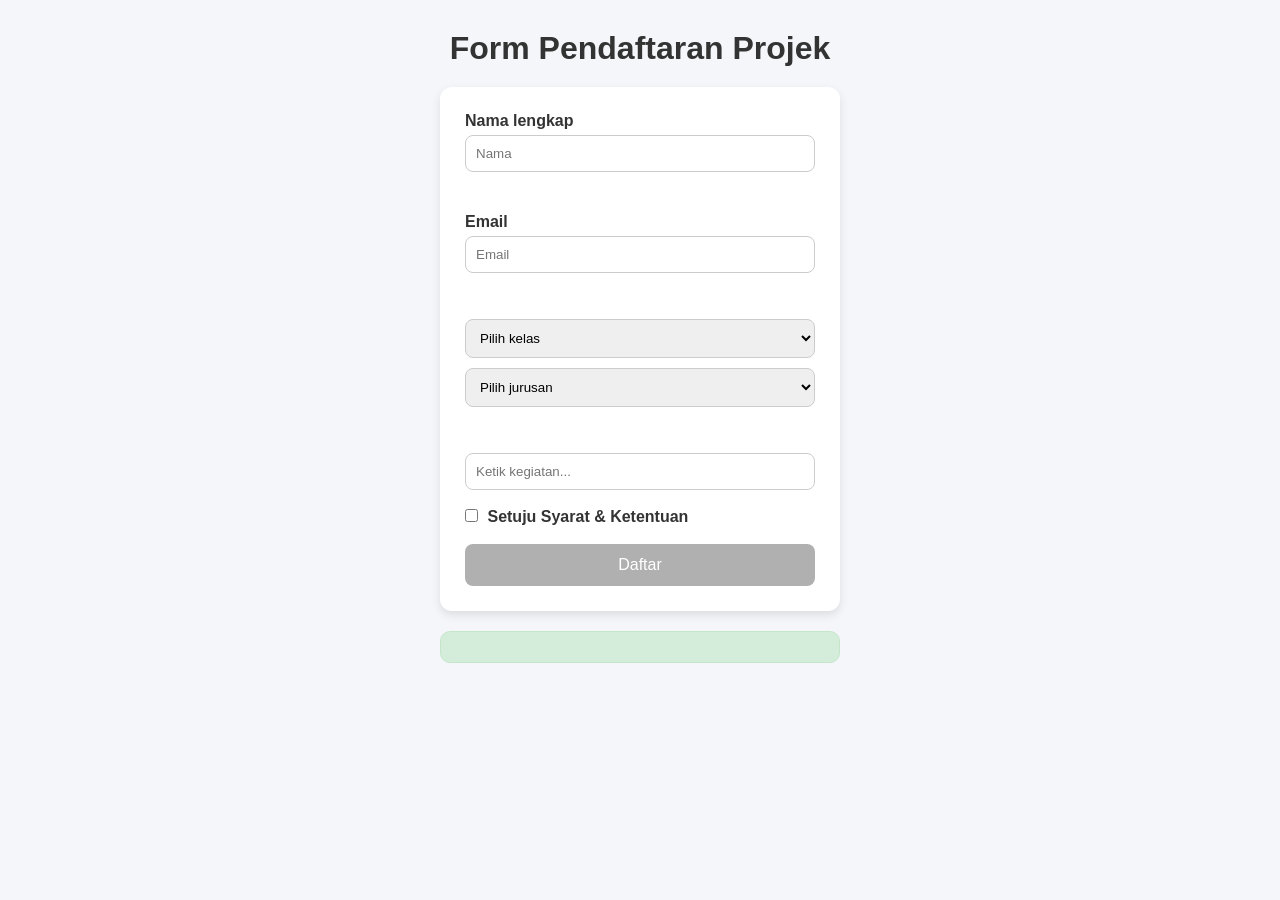
==== index.html @ 4f8e84f2 "project-fase-1" ====
<!DOCTYPE html>
    <html lang="en">
    <head>
        <meta charset="UTF-8">
        <meta name="viewport" content="width=device-width, initial-scale=1.0">
        <title>Form</title>

        <link rel="stylesheet" href="css/style.css">
    </head>
    <body>
        <h1> Form Pendaftaran Projek </h1>
            <!DOCTYPE html>
        <html lang="en">
        <head>
            <meta charset="UTF-8">
            <meta name="viewport" content="width=device-width, initial-scale=1.0">
            <title>form</title>
        </head>
        <body>


            <form id="form">
        <div class="form-group">
        <label for="nama">Nama lengkap</label>
        <br>
        <input type="text" id="nama" placeholder="Nama">
         <br>
        <small id="errorNama" style="color: red;"></small>
        <br><br>
        </div>

        <label for="email">Email</label>
        <br>
        <input type="email" id="email" placeholder="Email">
        <br>
        <small id="errorEmail" style="color: red;"></small>
        <br><br>

        <select id="kelas">
             <option value="disable select">Pilih kelas</option>
             <option value="10">10</option>
             <option value="11">11</option>
             <option value="12">12</option>
        </select>
        <small id="error-kelas" style="color: red;"></small>
        
        <select id="jurusan">
             <option value="disable select">Pilih jurusan</option>
             <option value="rpl">RPL</option>
             <option value="tkj">TKJ</option>
             <option value="pf">PF</option>
             <option value="tja">TJA</option>
        </select>
        <br>

        <small id="errorJurusan" style="color: red;"></small>
        <br><br>

        <input type="text" id="kegiatan" placeholder="Ketik kegiatan..."> 
        <br><br>

            <input type="checkbox" id="setuju">
            <label for="setuju">Setuju Syarat & Ketentuan</label>
            <br><br>

        <button type="submit" id="submit" disabled >Daftar</button>
        </form>

        <div id="hasil"></div>
        
        <script src="js/script.js"></script>
 
        </body>
        </html>
---- css/style.css ----
* {
    margin: 0;
    padding: 0;
    box-sizing: border-box;
}

body {
    font-family: Arial, sans-serif;
    background-color: #f4f6f9;
    display: flex;
    flex-direction: column;
    align-items: center;
    padding: 30px;
}

h1 {
    margin-bottom: 20px;
    color: #333;
}

form {
    background-color: white;
    padding: 25px;
    border-radius: 12px;
    box-shadow: 0 4px 10px rgba(0, 0, 0, 0.1);
    width: 400px;
}

label {
    font-weight: bold;
    color: #333;
}

input[type="text"],
input[type="email"],
select {
    width: 100%;
    padding: 10px;
    margin-top: 5px;
    border: 1px solid #ccc;
    border-radius: 8px;
    outline: none;
    transition: 0.3s;
}

input[type="text"]:focus,
input[type="email"]:focus,
select:focus {
    border-color: #007bff;
}

small {
    display: block;
    margin-top: 5px;
    font-size: 13px;
}

input[type="checkbox"] {
    margin-right: 5px;
}

button {
    width: 100%;
    padding: 12px;
    border: none;
    border-radius: 8px;
    background-color: #007bff;
    color: white;
    font-size: 16px;
    cursor: pointer;
    transition: 0.3s;
}

button:hover:not(:disabled) {
    background-color: #0056b3;
}

button:disabled {
    background-color: #b0b0b0;
    cursor: not-allowed;
}

#hasil {
    width: 400px;
    margin-top: 20px;
    padding: 15px;
    border-radius: 10px;
    background-color: #d4edda;
    color: #155724;
    border: 1px solid #c3e6cb;
}

#hasil h3 {
    margin-bottom: 10px;
}

#hasil p {
    margin: 5px 0;
}
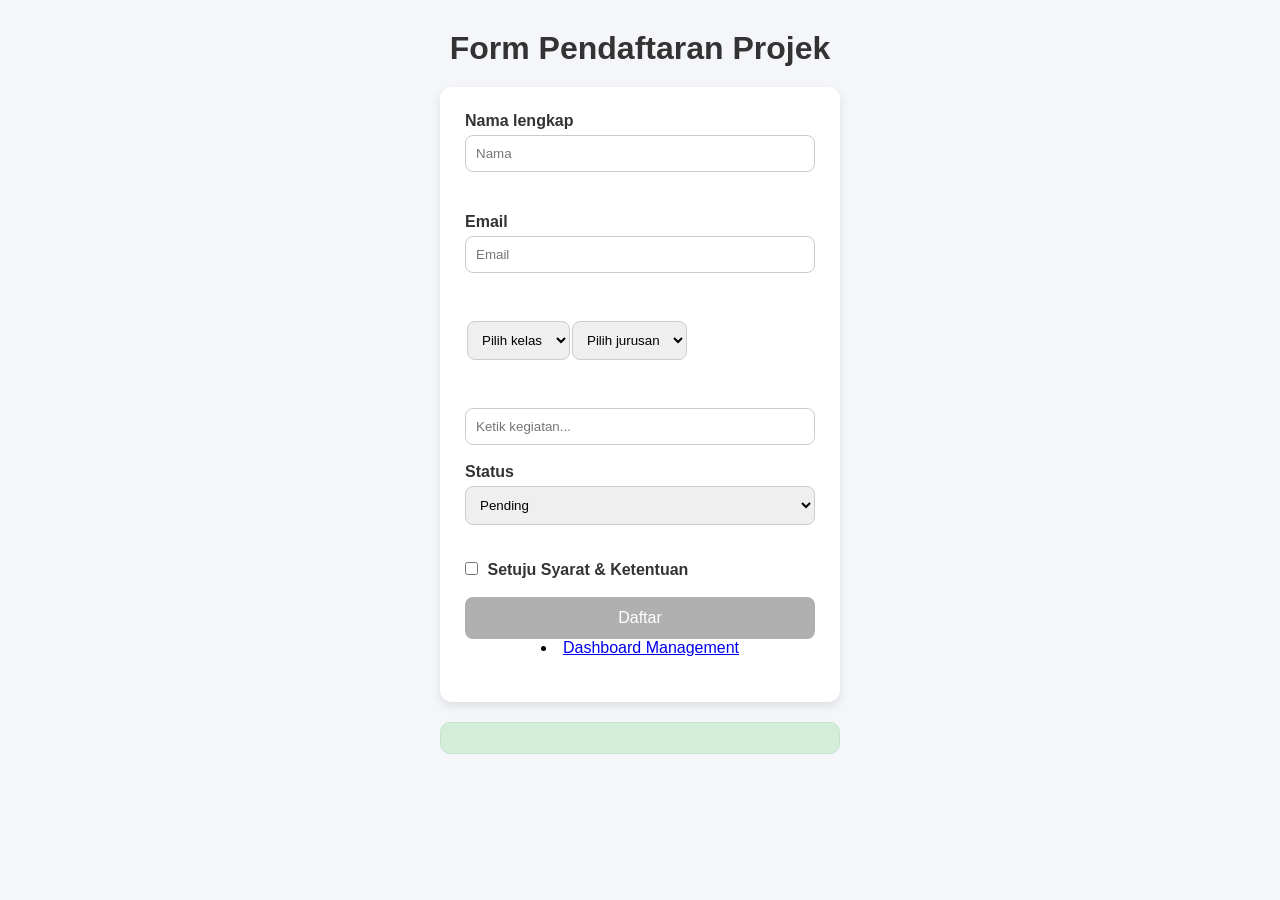
==== commit 1677e8e6: "penambahan dashboard" ====
--- a/index.html
+++ b/index.html
@@ -36,27 +36,47 @@
         <small id="errorEmail" style="color: red;"></small>
         <br><br>
 
-        <select id="kelas">
-             <option value="disable select">Pilih kelas</option>
-             <option value="10">10</option>
-             <option value="11">11</option>
-             <option value="12">12</option>
-        </select>
-        <small id="error-kelas" style="color: red;"></small>
+        <table>
+            <tr>
+                <td>
+                    <select id="kelas">
+                        <option value="disable select">Pilih kelas</option>
+                        <option value="10">10</option>
+                        <option value="11">11</option>
+                        <option value="12">12</option>
+                    </select>    
+                    <small id="error-kelas" style="color: red;"></small>
+                </td>
+                <td> 
+                    <select id="jurusan">
+                        <option value="disable select">Pilih jurusan</option>
+                        <option value="rpl">RPL</option>
+                        <option value="tkj">TKJ</option>
+                        <option value="pf">PF</option>
+                        <option value="tja">TJA</option>
+                    </select>
+                    
+                    <small id="errorJurusan" style="color: red;"></small>
+
+                </td>    
+            </tr>
+        </table>    
         
-        <select id="jurusan">
-             <option value="disable select">Pilih jurusan</option>
-             <option value="rpl">RPL</option>
-             <option value="tkj">TKJ</option>
-             <option value="pf">PF</option>
-             <option value="tja">TJA</option>
-        </select>
-        <br>
-
-        <small id="errorJurusan" style="color: red;"></small>
+        <br><br>
+        <input type="text" id="kegiatan" placeholder="Ketik kegiatan..."> 
         <br><br>
 
-        <input type="text" id="kegiatan" placeholder="Ketik kegiatan..."> 
+        <input type="hidden" id="editId">
+
+        <div id="StatusGroup">
+            <label for="inputStatus">Status</label>
+            <br>
+            <select id="inputStatus">
+                <option value="pending">Pending</option>
+                <option value="approve">Approve</option>
+                <option value="reject">Reject</option>
+            </select>
+        </div>
         <br><br>
 
             <input type="checkbox" id="setuju">
@@ -64,11 +84,25 @@
             <br><br>
 
         <button type="submit" id="submit" disabled >Daftar</button>
+        <br>
+
+            <div style="text-align: center; margin-bottom: 20px;">
+                <li>
+                    <a class="tdm" href="pages/dashboard.html">
+                        Dashboard Management
+                    </a>
+                </li>
+            </div>
+
+        
+
         </form>
 
-        <div id="hasil"></div>
+
+  <div id="hasil"></div>
         
         <script src="js/script.js"></script>
+
  
         </body>
         </html>
--- a/css/style.css
+++ b/css/style.css
@@ -49,6 +49,10 @@
     border-color: #007bff;
 }
 
+.kelas{     
+    width: 100px;
+}
+
 small {
     display: block;
     margin-top: 5px;
